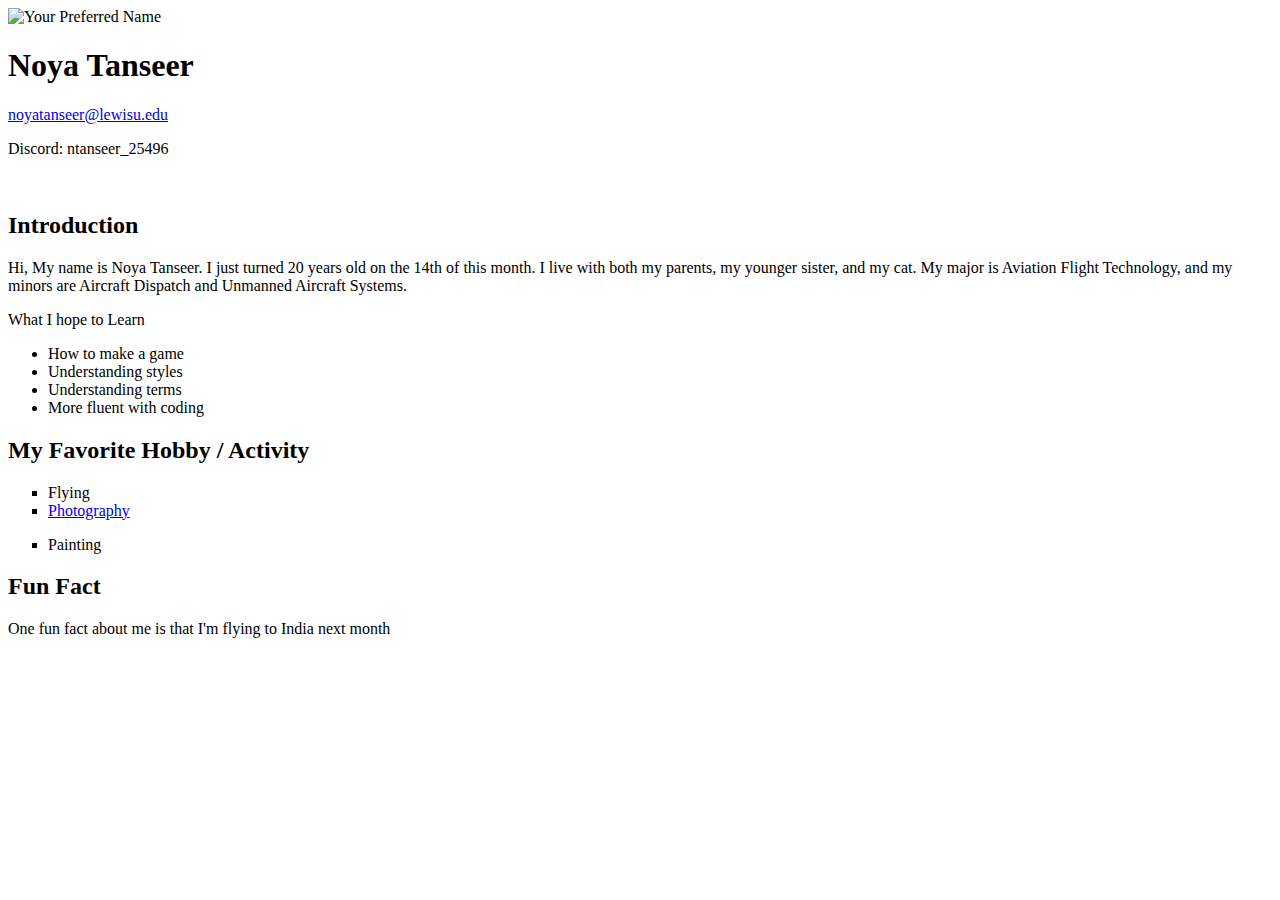
==== me.html @ 6c00e320 "Rename index.html to me.html" ====
<!DOCTYPE html>
<html lang="en">
<head>
  <meta charset="UTF-8">
  <meta name="viewport" content="width=device-width, initial-scale=1.0">
  <title>Getting To Know Each Other</title>
  <link rel="stylesheet" href="styles.css">
</head>
<body>
  <header>
    <img src="me.png" alt="Your Preferred Name" class="profile-photo">
    <h1>Noya Tanseer</h1>
    <p><a href="mailto:noyatanseer@lewisu.edu">noyatanseer@lewisu.edu</a></p>
    <p>Discord: ntanseer_25496</p>
  </header>
  <img>
<h2>Introduction</h2>
<p>Hi, My name is Noya Tanseer. I just turned 20 years old on the 14th of this month. I live with both my parents, my younger sister, and my cat. My major is Aviation Flight Technology, and my minors are Aircraft Dispatch and Unmanned Aircraft Systems. </p>
</h2>What I hope to Learn</h2>
</ul>
     <ul>
        <li>How to make a game</li>
        <li>Understanding styles</li>
        <li>Understanding terms</li>
        <li>More fluent with coding</li>
    </ul>
    <h2>My Favorite Hobby / Activity</h2>
    <ul style="list-style-type: square;">
      <li>Flying</li>
      <li><a href="https://howthingsfly.si.edu/" target="_blank">Photography</a></li>
    </ul>
<ul style="list-style-type: square;">
  <li>Painting</li>
</ul>
<h2>Fun Fact</h2>
<p>One fun fact about me is that I'm flying to India next month</p>
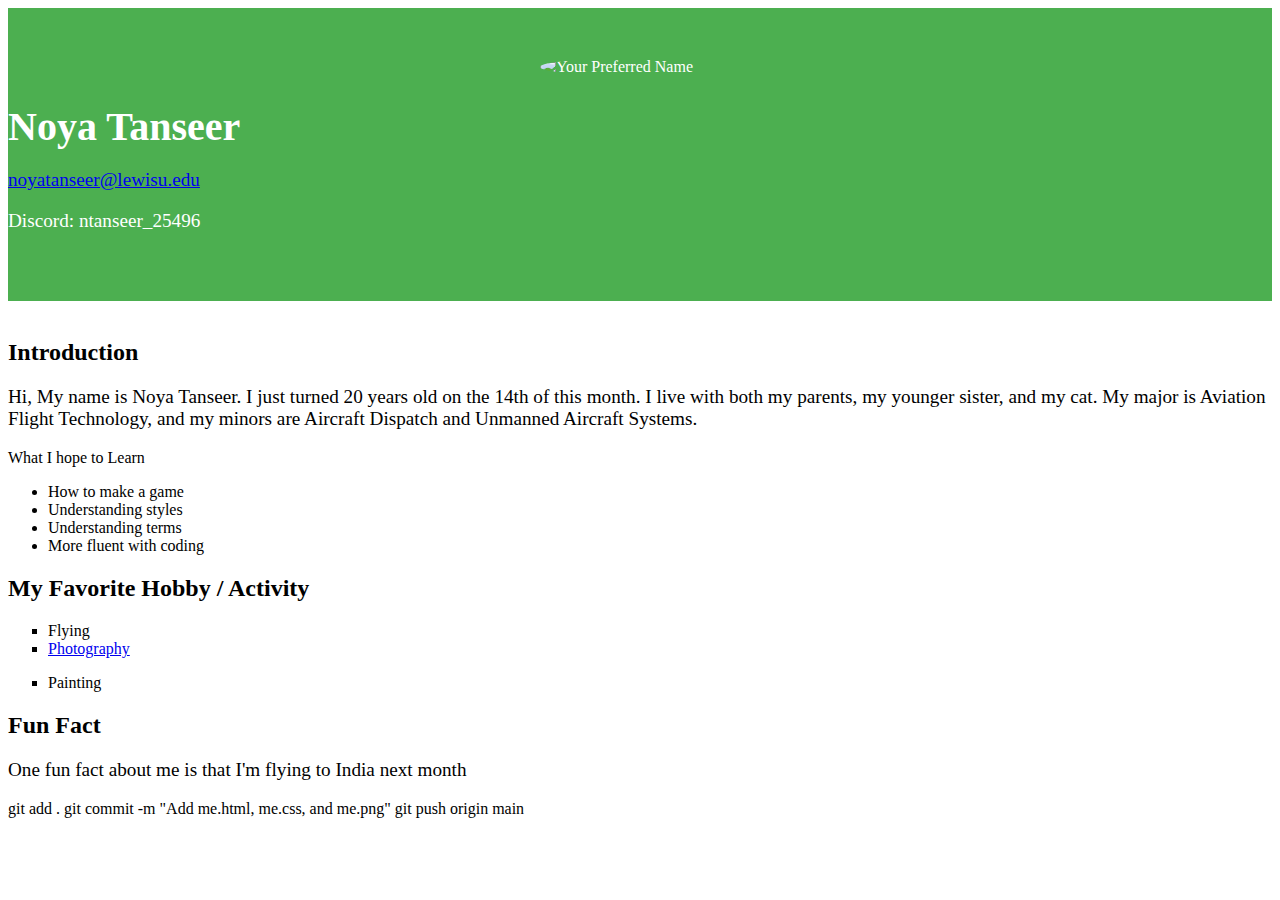
==== commit 0339f7ed: "Update me.html" ====
--- a/me.html
+++ b/me.html
@@ -4,7 +4,7 @@
   <meta charset="UTF-8">
   <meta name="viewport" content="width=device-width, initial-scale=1.0">
   <title>Getting To Know Each Other</title>
-  <link rel="stylesheet" href="styles.css">
+  <link rel="stylesheet" href="me.css">
 </head>
 <body>
   <header>
@@ -34,3 +34,7 @@
 </ul>
 <h2>Fun Fact</h2>
 <p>One fun fact about me is that I'm flying to India next month</p>
+  git add .
+git commit -m "Add me.html, me.css, and me.png"
+git push origin main
+
--- a/me.css
+++ b/me.css
@@ -0,0 +1,30 @@
+styles.css
+body {
+  font-family: Arial, sans-serif;
+  background-color: #f0f0f0;
+  text-align: center;
+  margin: 0;
+  padding: 0;
+}
+
+header {
+  background-color: #4CAF50;
+  color: white;
+  padding: 50px 0;
+}
+
+h1 {
+  font-size: 2.5em;
+  margin-bottom: 10px;
+}
+
+p {
+  font-size: 1.2em;
+}
+.profile-photo {
+    display: block;
+    margin: 0 auto;
+    width: 200px; /* Set the image width */
+    height: auto;  /* Keep the aspect ratio */
+    border-radius: 50%; /* Make it circular */
+    margin-bottom: 20px; /* Space between the image and text */
